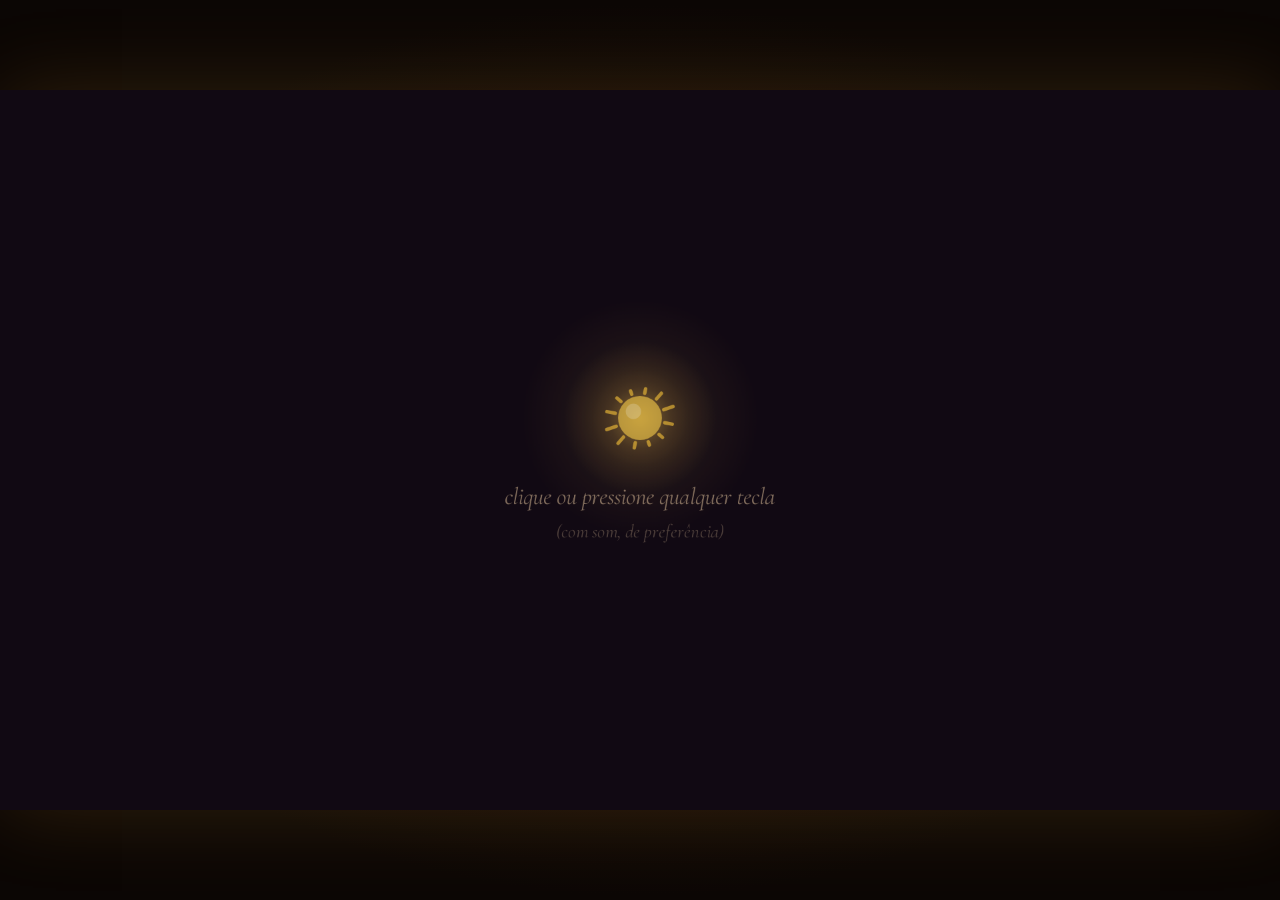
==== Eu-te-darei-o-sol/index.html @ 226c205d "commit" ====
<!doctype html>
<html lang="pt-BR">
<head>
  <meta charset="utf-8">
  <meta name="viewport" content="width=device-width, initial-scale=1, user-scalable=no">
  <title>Eu te darei o sol</title>

  <!-- Fontes: Cormorant (texto) e Caveat (letra de mão). Sem internet, usa Georgia. -->
  <link rel="preconnect" href="https://fonts.googleapis.com">
  <link rel="preconnect" href="https://fonts.gstatic.com" crossorigin>
  <link href="https://fonts.googleapis.com/css2?family=Caveat:wght@500;700&family=Cormorant+Garamond:ital,wght@0,300;0,400;0,600;1,300;1,400;1,500&display=swap" rel="stylesheet">

  <link rel="stylesheet" href="css/style.css">
</head>
<body>
  <main id="stage">
    <canvas id="game" aria-label="Eu te darei o sol"></canvas>

    <!-- Botões de toque (aparecem só no celular) -->
    <div id="touch">
      <div class="pad-left">
        <button data-btn="left" aria-label="esquerda">&#9664;</button>
        <button data-btn="right" aria-label="direita">&#9654;</button>
      </div>
      <div class="pad-right">
        <button data-btn="swap" class="small" aria-label="trocar">&#8644;</button>
        <button data-btn="action" class="small" aria-label="ação">&#10022;</button>
        <button data-btn="jump" class="jump" aria-label="pular">&#9728;</button>
      </div>
    </div>
  </main>

  <!--
    A ORDEM DOS SCRIPTS IMPORTA: núcleo → arte → entidades → mundo →
    fases → interface → cenas → main.js (que liga tudo).
  -->
  <script src="js/config.js"></script>

  <!-- Núcleo -->
  <script src="js/core/utils.js"></script>
  <script src="js/core/draw.js"></script>
  <script src="js/core/input.js"></script>
  <script src="js/core/audio.js"></script>
  <script src="js/core/game.js"></script>

  <!-- Arte -->
  <script src="js/art/characters.js"></script>
  <script src="js/art/props.js"></script>
  <script src="js/art/mural.js"></script>
  <script src="js/art/extras.js"></script>

  <!-- Entidades -->
  <script src="js/entities/particles.js"></script>
  <script src="js/entities/platform.js"></script>
  <script src="js/entities/devices.js"></script>
  <script src="js/entities/hazards.js"></script>
  <script src="js/entities/pickups.js"></script>
  <script src="js/entities/twin.js"></script>

  <!-- Mundo -->
  <script src="js/world/background.js"></script>

  <!-- Fases (os capítulos) -->
  <script src="js/levels/level1.js"></script>
  <script src="js/levels/level2.js"></script>
  <script src="js/levels/level3.js"></script>
  <script src="js/levels/level4.js"></script>
  <script src="js/levels/level5.js"></script>
  <script src="js/levels/level6.js"></script>
  <script src="js/levels/level7.js"></script>
  <script src="js/levels/level8.js"></script>
  <script src="js/levels/level9.js"></script>
  <script src="js/levels/level10.js"></script>

  <!-- Interface -->
  <script src="js/ui/typewriter.js"></script>
  <script src="js/ui/hud.js"></script>

  <!-- Cenas -->
  <script src="js/scenes/title.js"></script>
  <script src="js/scenes/play.js"></script>
  <script src="js/scenes/interlude.js"></script>
  <script src="js/scenes/ending.js"></script>

  <script src="js/main.js"></script>
</body>
</html>
---- Eu-te-darei-o-sol/css/style.css ----
* { box-sizing: border-box; margin: 0; padding: 0; }

html, body {
  width: 100%;
  height: 100%;
  background: #07030a;
  overflow: hidden;
  touch-action: none;
  -webkit-user-select: none;
  user-select: none;
}

#stage {
  position: fixed;
  inset: 0;
  display: flex;
  align-items: center;
  justify-content: center;
  background: radial-gradient(ellipse at center, #1a0814 0%, #07030a 70%);
}

/* O canvas mantém a proporção 16:9 e ocupa o máximo da tela */
#game {
  display: block;
  width: min(100vw, 177.78vh);
  height: min(56.25vw, 100vh);
  box-shadow: 0 0 80px rgba(180, 40, 90, 0.18);
  cursor: pointer;
}

/* ---------- Controles de toque ---------- */
#touch {
  display: none;
  position: fixed;
  inset: auto 0 0 0;
  padding: 18px 22px;
  justify-content: space-between;
  align-items: flex-end;
  pointer-events: none;
}
#touch.visible { display: flex; }

#touch button {
  pointer-events: auto;
  width: 64px;
  height: 64px;
  border-radius: 50%;
  border: 1px solid rgba(255, 200, 220, 0.35);
  background: rgba(40, 10, 30, 0.35);
  color: rgba(255, 220, 230, 0.85);
  font-size: 22px;
  backdrop-filter: blur(4px);
  -webkit-tap-highlight-color: transparent;
}
#touch button.on { background: rgba(230, 150, 40, 0.45); }
#touch .pad-left { display: flex; gap: 14px; }
#touch .jump { width: 76px; height: 76px; font-size: 30px; color: #ff8fb0; }

/* ---------- Ajustes deste jogo ---------- */
#stage { background: radial-gradient(ellipse at center, #2a1606 0%, #0b0604 70%); }
#game { box-shadow: 0 0 80px rgba(255, 180, 60, 0.15); }
#touch .pad-right { display: flex; gap: 12px; align-items: flex-end; }
#touch .small { width: 54px; height: 54px; font-size: 20px; }
#touch .jump { color: #ffc94a; }
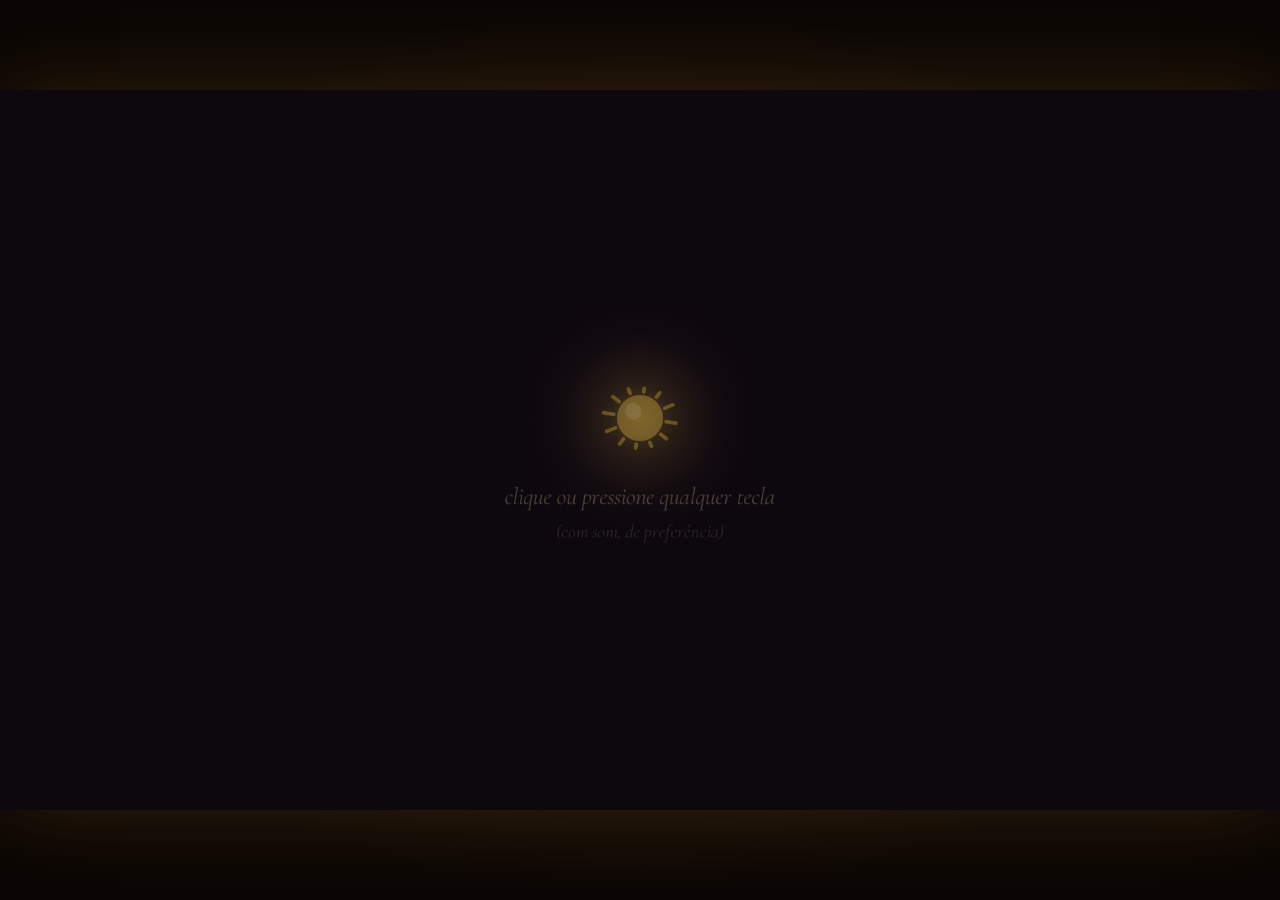
==== commit a42acc74: "update mobile" ====
--- a/Eu-te-darei-o-sol/index.html
+++ b/Eu-te-darei-o-sol/index.html
@@ -2,7 +2,7 @@
 <html lang="pt-BR">
 <head>
   <meta charset="utf-8">
-  <meta name="viewport" content="width=device-width, initial-scale=1, user-scalable=no">
+  <meta name="viewport" content="width=device-width, initial-scale=1, user-scalable=no, viewport-fit=cover">
   <title>Eu te darei o sol</title>
 
   <!-- Fontes: Cormorant (texto) e Caveat (letra de mão). Sem internet, usa Georgia. -->
@@ -40,6 +40,7 @@
   <script src="js/core/utils.js"></script>
   <script src="js/core/draw.js"></script>
   <script src="js/core/input.js"></script>
+  <script src="js/core/mobile.js"></script>
   <script src="js/core/audio.js"></script>
   <script src="js/core/game.js"></script>
 
--- a/Eu-te-darei-o-sol/css/style.css
+++ b/Eu-te-darei-o-sol/css/style.css
@@ -62,3 +62,87 @@
 #touch .pad-right { display: flex; gap: 12px; align-items: flex-end; }
 #touch .small { width: 54px; height: 54px; font-size: 20px; }
 #touch .jump { color: #ffc94a; }
+
+:root { --tom: #ffc94a; --tom-fundo: rgba(230, 150, 40, 0.45); --tom-borda: rgba(255, 201, 74, 0.6); }
+
+/* ============================================================
+   CELULAR (tudo abaixo só vale com html.toque, ligado por
+   core/mobile.js em celulares e tablets; no PC nada muda)
+   ============================================================ */
+@supports (height: 100dvh) {
+  #game { width: min(100vw, 177.78dvh); height: min(56.25vw, 100dvh); }
+}
+html.toque, html.toque body { -webkit-touch-callout: none; -webkit-tap-highlight-color: transparent; overscroll-behavior: none; }
+html.toque #game { cursor: default; box-shadow: none; }
+
+/* botões maiores, afastados das bordas arredondadas e do entalhe */
+html.toque #touch {
+  padding: 0 max(18px, env(safe-area-inset-right)) max(14px, env(safe-area-inset-bottom)) max(18px, env(safe-area-inset-left));
+}
+html.toque #touch button {
+  width: 70px; height: 70px; font-size: 24px;
+  background: rgba(20, 10, 20, 0.16);
+  border: 1.5px solid rgba(255, 255, 255, 0.3);
+  color: rgba(255, 255, 255, 0.85);
+  backdrop-filter: none;
+  -webkit-backdrop-filter: none;
+  text-shadow: 0 1px 3px rgba(0, 0, 0, 0.5);
+  transition: transform .08s, background .08s, border-color .08s;
+  touch-action: none;
+}
+html.toque #touch button.on { transform: scale(0.9); background: var(--tom-fundo); border-color: var(--tom); }
+html.toque #touch .pad-left { gap: 10px; }
+html.toque #touch .pad-left button { width: 74px; height: 74px; }
+html.toque #touch .jump { width: 88px; height: 88px; font-size: 32px; color: var(--tom); border-color: var(--tom-borda); }
+html.toque #touch .small { width: 58px; height: 58px; font-size: 21px; margin-bottom: 14px; }
+
+/* botão de pausa (no alto, no meio) */
+#m-pausa { display: none; }
+html.toque #m-pausa {
+  position: fixed; z-index: 5; top: max(8px, env(safe-area-inset-top)); left: 50%; transform: translateX(-50%);
+  display: flex; gap: 5px; align-items: center; justify-content: center;
+  width: 42px; height: 42px; border-radius: 50%; border: 1px solid rgba(255, 255, 255, 0.22);
+  background: rgba(20, 10, 20, 0.3); opacity: .75;
+}
+html.toque #m-pausa i { display: block; width: 4px; height: 14px; border-radius: 2px; background: #fff; }
+
+/* menu de pausa */
+#m-menu {
+  position: fixed; inset: 0; z-index: 20; display: grid; place-items: center;
+  background: rgba(8, 4, 10, 0.72); backdrop-filter: blur(6px); -webkit-backdrop-filter: blur(6px);
+  font-family: 'Cormorant Garamond', Georgia, serif;
+}
+#m-menu[hidden] { display: none; }
+.m-caixa { display: flex; flex-direction: column; align-items: stretch; gap: 10px; width: min(300px, 80vw); text-align: center; animation: m-entra .3s ease-out; }
+@keyframes m-entra { from { opacity: 0; transform: translateY(10px); } }
+.m-titulo { color: var(--tom); font-size: 15px; letter-spacing: .4em; text-transform: uppercase; margin-bottom: 6px; }
+.m-caixa button, .m-caixa a {
+  font: italic 400 21px/1 'Cormorant Garamond', Georgia, serif; color: #fff;
+  padding: 12px 18px; border-radius: 999px; text-decoration: none;
+  background: rgba(255, 255, 255, 0.06); border: 1px solid rgba(255, 255, 255, 0.16);
+}
+.m-caixa button[hidden] { display: none; }
+.m-caixa button:active, .m-caixa a:active { background: var(--tom-fundo); }
+.m-caixa .m-principal { background: var(--tom); color: #1a0a10; border-color: var(--tom); font-style: normal; font-weight: 600; }
+.m-caixa b { font-weight: 600; font-style: normal; }
+.m-caixa a { margin-top: 8px; font-size: 17px; opacity: .7; background: none; border-color: transparent; }
+
+/* celular em pé: sugere girar */
+#m-girar { display: none; }
+@media (orientation: portrait) {
+  html.toque:not(.em-pe-ok) #m-girar {
+    position: fixed; inset: 0; z-index: 30; display: flex; flex-direction: column; align-items: center; justify-content: center; gap: 10px;
+    background: radial-gradient(ellipse at center, #1c0c16 0%, #07030a 75%); color: #fff; text-align: center; padding: 24px;
+    font-family: 'Cormorant Garamond', Georgia, serif;
+  }
+  #m-girar p { font: italic 400 28px/1.1 'Cormorant Garamond', Georgia, serif; margin-top: 18px; }
+  #m-girar small { font: italic 400 17px 'Cormorant Garamond', Georgia, serif; opacity: .6; }
+  #m-girar button { margin-top: 26px; font: italic 400 16px 'Cormorant Garamond', Georgia, serif; color: #fff; opacity: .55; background: none; border: 0; border-bottom: 1px solid rgba(255,255,255,.4); padding: 4px 2px; }
+  .m-celular { width: 46px; height: 78px; border: 2px solid var(--tom); border-radius: 9px; position: relative; animation: m-gira 2.4s ease-in-out infinite; }
+  .m-celular i { position: absolute; left: 50%; bottom: 6px; width: 10px; height: 2px; margin-left: -5px; border-radius: 1px; background: var(--tom); }
+  @keyframes m-gira { 0%, 25% { transform: rotate(0); } 55%, 85% { transform: rotate(-90deg); } 100% { transform: rotate(0); } }
+
+  /* em pé mesmo: o jogo fica em cima e os botões embaixo, sem cobrir nada */
+  html.toque #stage { align-items: flex-start; padding-top: max(56px, env(safe-area-inset-top)); }
+  html.toque #touch { padding-bottom: max(34px, env(safe-area-inset-bottom)); }
+}
